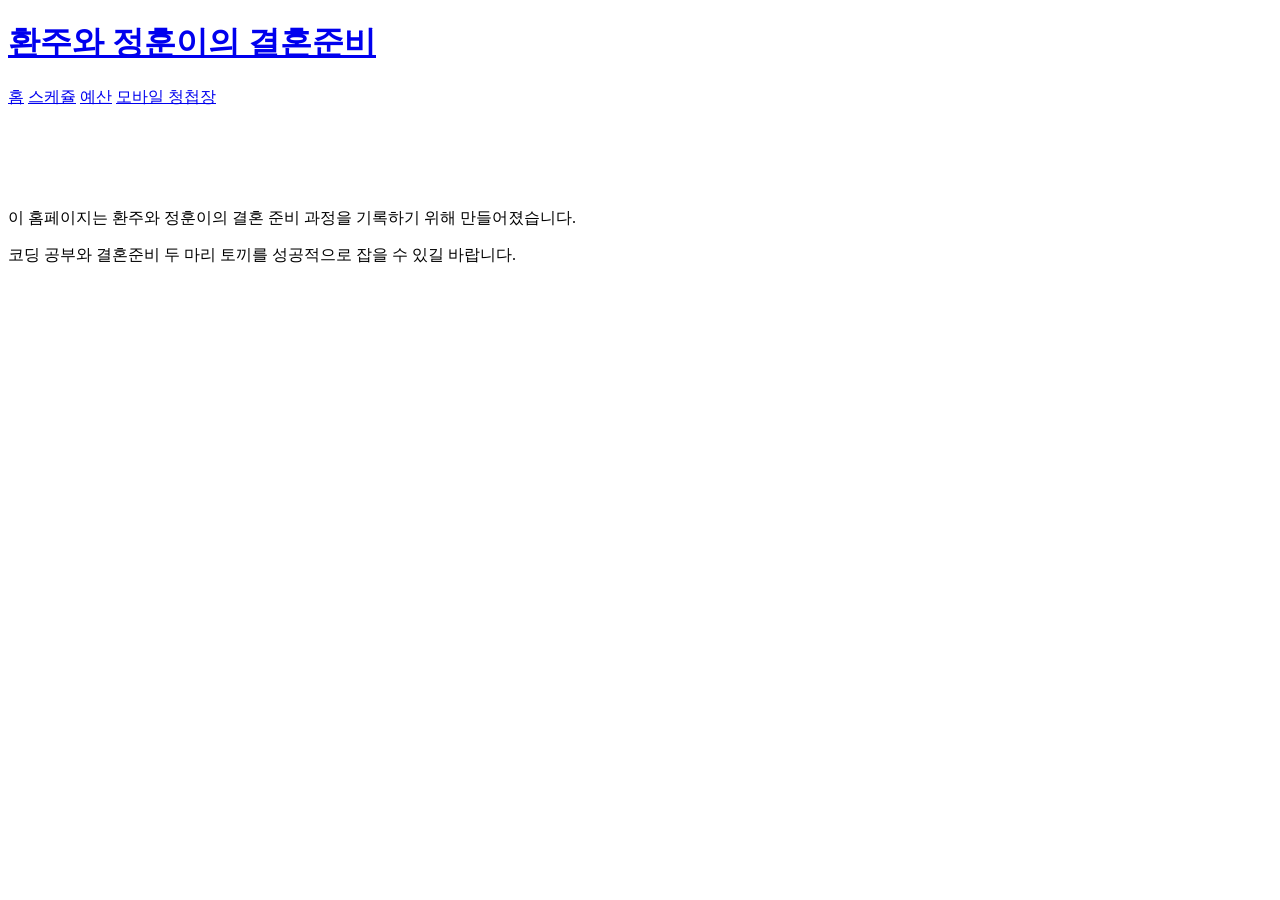
==== index.html @ d94c95d5 "Changed Home to index" ====
<!doctype html>
<html>
  <head>
    <meta charset="utf-8">
    <title>결혼준비 로드맵</title>
  </head>

  <body>
    <h1><a href="index.html">환주와 정훈이의 결혼준비</a>
    </h1>
      <p>
        <a href="index.html">홈</a>
        <a href="schedule.html">스케쥴</a>
        <a href="Budget.html">예산</a>
        <a href="Invitation.html">모바일 청첩장</a>
      </p>
    <p style="margin-top:100px;">이 홈페이지는 환주와 정훈이의 결혼 준비 과정을 기록하기 위해 만들어졌습니다.</p>
    <p>코딩 공부와 결혼준비 두 마리 토끼를 성공적으로 잡을 수 있길 바랍니다.</p>
  </body>
</html>
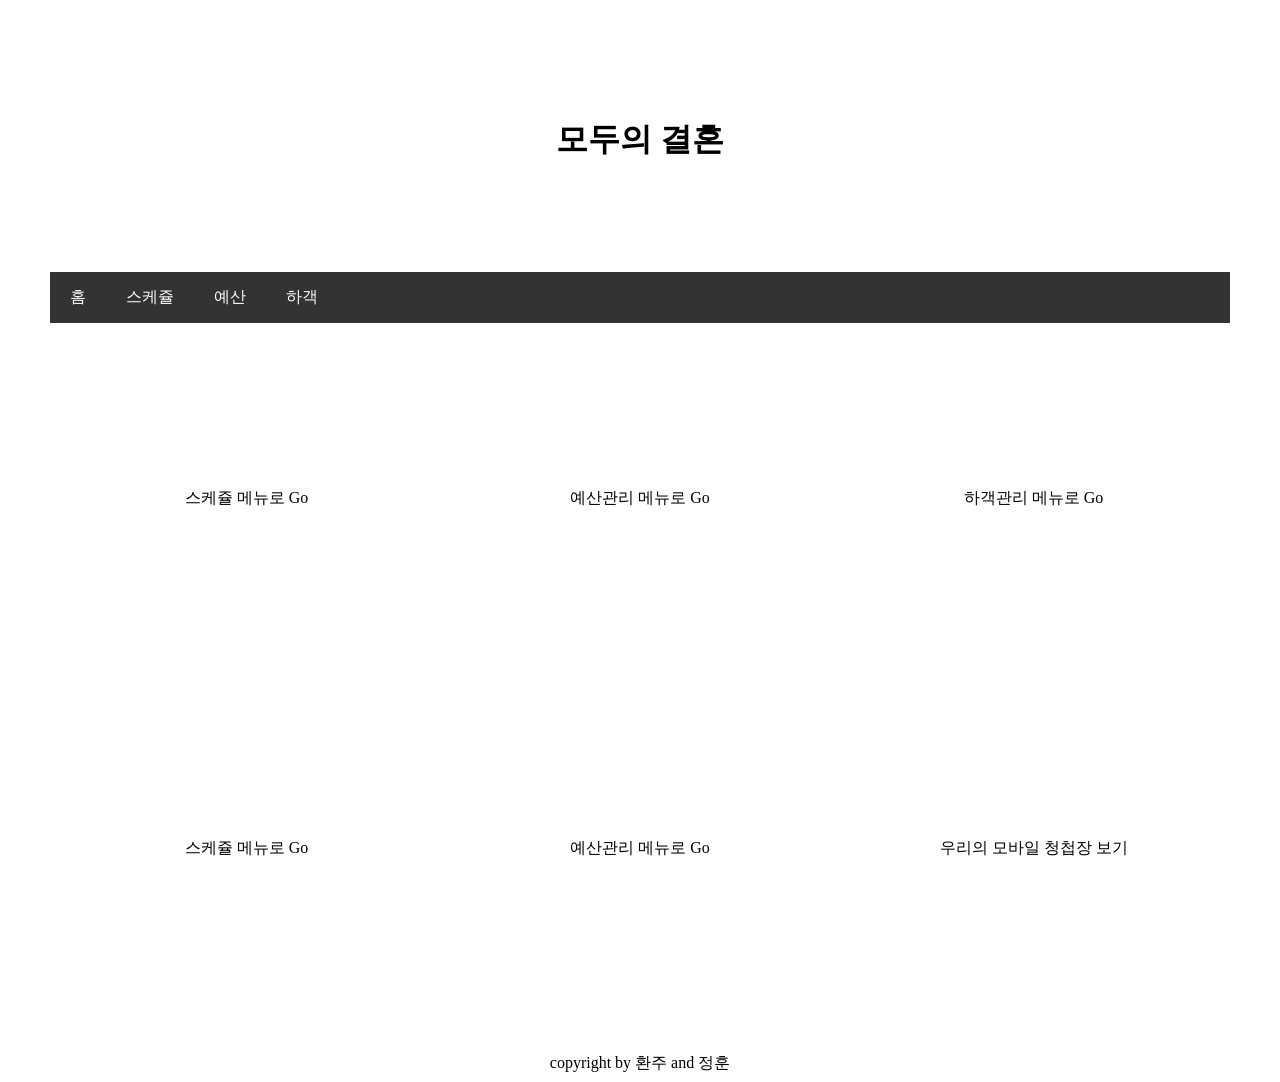
==== commit 8179d766: "Add files via upload" ====
--- a/index.html
+++ b/index.html
@@ -1,20 +1,150 @@
-<!doctype html>
+<!DOCTYPE html>
 <html>
-  <head>
-    <meta charset="utf-8">
-    <title>결혼준비 로드맵</title>
-  </head>
+<head>
+<meta charset=utf-8>
+<style>
 
-  <body>
-    <h1><a href="index.html">환주와 정훈이의 결혼준비</a>
-    </h1>
-      <p>
-        <a href="index.html">홈</a>
-        <a href="schedule.html">스케쥴</a>
-        <a href="Budget.html">예산</a>
-        <a href="Invitation.html">모바일 청첩장</a>
-      </p>
-    <p style="margin-top:100px;">이 홈페이지는 환주와 정훈이의 결혼 준비 과정을 기록하기 위해 만들어졌습니다.</p>
-    <p>코딩 공부와 결혼준비 두 마리 토끼를 성공적으로 잡을 수 있길 바랍니다.</p>
-  </body>
+body{
+  text-align: center;
+}
+
+h1{
+  margin : 100px;
+}
+
+h1 a{
+  display:block;
+  text-decoration: none;
+  color : black;
+  padding-top: 10px;
+  padding-bottom: 10px;
+}
+
+ul{
+  list-style-type: none;
+  margin : 0;
+  padding : 0;
+  overflow: hidden;
+  background-color: #333333;
+}
+
+li{
+  float : left;
+}
+
+li a{
+  display:block;
+  color : white;
+  padding-top : 15px;
+  padding-bottom : 15px;
+  padding-left: 20px;
+  padding-right: 20px;
+  text-decoration: none;
+}
+
+li a:hover{
+  background-color: #111111;
+}
+.active{
+  background-color: #4CAF50;
+}
+
+#outer-grid{
+  display: grid;
+  grid-template-columns: 1fr 1180px 1fr;
+}
+
+#main-grid{
+  display: grid;
+}
+
+#content-grid{
+  display:grid;
+  grid-template-columns: 393px 394px 393px;
+}
+
+#content-grid > div {
+  height:350px;
+}
+
+#content-grid > div > a {
+  display:block;
+  color : black;
+  text-decoration: none;
+  padding-top: 165px;
+  padding-bottom: 165px;
+}
+
+#content-grid > div :hover{
+  background-color: #f4f5f6;
+}
+
+#footer{
+  padding-top: 30px;
+}
+
+</style>
+
+</head>
+
+<body>
+
+  <!--outer-grid 시작-->
+  <div id="outer-grid">
+
+<!--좌측 여백 시작-->
+    <div>
+    </div>
+<!--좌측 여백 종료-->
+
+<!--main-grid 시작-->
+    <div id="main-grid">
+
+      <!--헤더 시작-->
+        <div>
+          <h1><a href="index.html">모두의 결혼</a></h1>
+        </div>
+      <!--헤더 종료-->
+
+      <!--메뉴 시작-->
+        <div>
+          <ul>
+            <li><a href="index.html">홈</a></li>
+            <li><a href="schedule.html">스케쥴</a></li>
+            <li><a href="budget.html">예산</a></li>
+            <li><a href="people.html">하객</a></li>
+        </div>
+      <!--메뉴 종료-->
+
+      <!--content-grid 시작-->
+        <div id="content-grid">
+          <div><a href="schedule.html">스케쥴 메뉴로 Go</a></div>
+          <div><a href="budget.html">예산관리 메뉴로 Go</a></div>
+          <div><a href="people.html">하객관리 메뉴로 Go</a></div>
+          <div><a href="schedule.html">스케쥴 메뉴로 Go</a></div>
+          <div><a href="budget.html">예산관리 메뉴로 Go</a></div>
+          <div><a href="people.html">우리의 모바일 청첩장 보기</a></div>
+        </div>
+      <!--content-grid 종료-->
+
+      <!--푸터 시작-->
+        <div id="footer">
+        <a>copyright by 환주 and 정훈
+        </div>
+      <!--푸터 종료-->
+
+    </div>
+  <!--main-grid 종료-->
+
+<!--우측 여백 시작-->
+    <div>
+    </div>
+<!--<우측 여백 종료-->
+
+</div>
+<!--outer-grid 종료-->
+
+
+
+</body>
 </html>
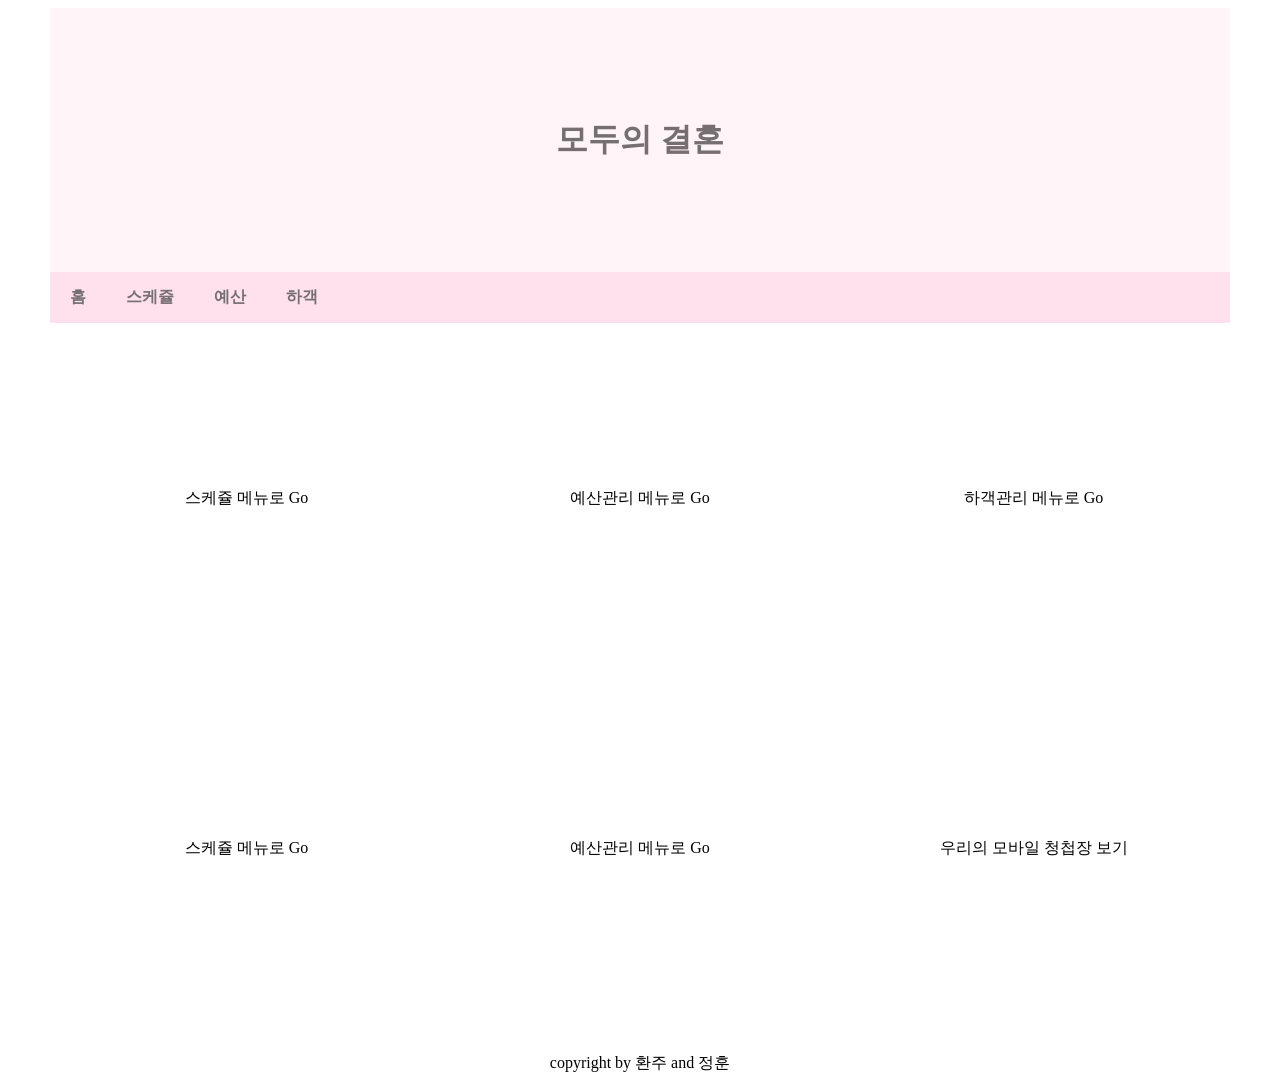
==== commit 4bca939c: "Add files via upload" ====
--- a/index.html
+++ b/index.html
@@ -1,87 +1,12 @@
 <!DOCTYPE html>
 <html>
 <head>
-<meta charset=utf-8>
+  <title>모두의 결혼 준비</title>
+  <meta charset="utf-8">
+  <link rel="stylesheet" href="style.css">
+  <link rel="stylesheet" href="indexframestyle.css">
+
 <style>
-
-body{
-  text-align: center;
-}
-
-h1{
-  margin : 100px;
-}
-
-h1 a{
-  display:block;
-  text-decoration: none;
-  color : black;
-  padding-top: 10px;
-  padding-bottom: 10px;
-}
-
-ul{
-  list-style-type: none;
-  margin : 0;
-  padding : 0;
-  overflow: hidden;
-  background-color: #333333;
-}
-
-li{
-  float : left;
-}
-
-li a{
-  display:block;
-  color : white;
-  padding-top : 15px;
-  padding-bottom : 15px;
-  padding-left: 20px;
-  padding-right: 20px;
-  text-decoration: none;
-}
-
-li a:hover{
-  background-color: #111111;
-}
-.active{
-  background-color: #4CAF50;
-}
-
-#outer-grid{
-  display: grid;
-  grid-template-columns: 1fr 1180px 1fr;
-}
-
-#main-grid{
-  display: grid;
-}
-
-#content-grid{
-  display:grid;
-  grid-template-columns: 393px 394px 393px;
-}
-
-#content-grid > div {
-  height:350px;
-}
-
-#content-grid > div > a {
-  display:block;
-  color : black;
-  text-decoration: none;
-  padding-top: 165px;
-  padding-bottom: 165px;
-}
-
-#content-grid > div :hover{
-  background-color: #f4f5f6;
-}
-
-#footer{
-  padding-top: 30px;
-}
 
 </style>
 
@@ -101,7 +26,7 @@
     <div id="main-grid">
 
       <!--헤더 시작-->
-        <div>
+        <div id="header">
           <h1><a href="index.html">모두의 결혼</a></h1>
         </div>
       <!--헤더 종료-->
--- a/style.css
+++ b/style.css
@@ -0,0 +1,63 @@
+#outer-grid{
+  display: grid;
+  grid-template-columns: 1fr 1180px 1fr;
+}
+
+#main-grid{
+  display: grid;
+}
+
+body{
+  text-align: center;
+}
+
+h1{
+  margin : 100px;
+}
+
+#header{
+  background-color: #fff5f9;
+}
+
+h1 a{
+  display:block;
+  text-decoration: none;
+  color : #766f72;
+  padding-top: 10px;
+  padding-bottom: 10px;
+}
+
+ul{
+  list-style-type: none;
+  margin : 0;
+  padding : 0;
+  overflow: hidden;
+  background-color: #ffe0ed;
+}
+
+li{
+  float : left;
+}
+
+li a{
+  display:block;
+  color : #766f72;
+  padding-top : 15px;
+  padding-bottom : 15px;
+  padding-left: 20px;
+  padding-right: 20px;
+  text-decoration: none;
+  font-weight: bolder;
+}
+
+li a:hover{
+  background-color: #ffc2da;
+}
+
+.active{
+  background-color: #4CAF50;
+}
+
+#footer{
+  padding-top: 30px;
+}
--- a/indexframestyle.css
+++ b/indexframestyle.css
@@ -0,0 +1,20 @@
+#content-grid{
+  display:grid;
+  grid-template-columns: 393px 394px 393px;
+}
+
+#content-grid > div {
+  height:350px;
+}
+
+#content-grid > div > a {
+  display:block;
+  color : black;
+  text-decoration: none;
+  padding-top: 165px;
+  padding-bottom: 165px;
+}
+
+#content-grid > div :hover{
+  background-color: #f4f5f6;
+}
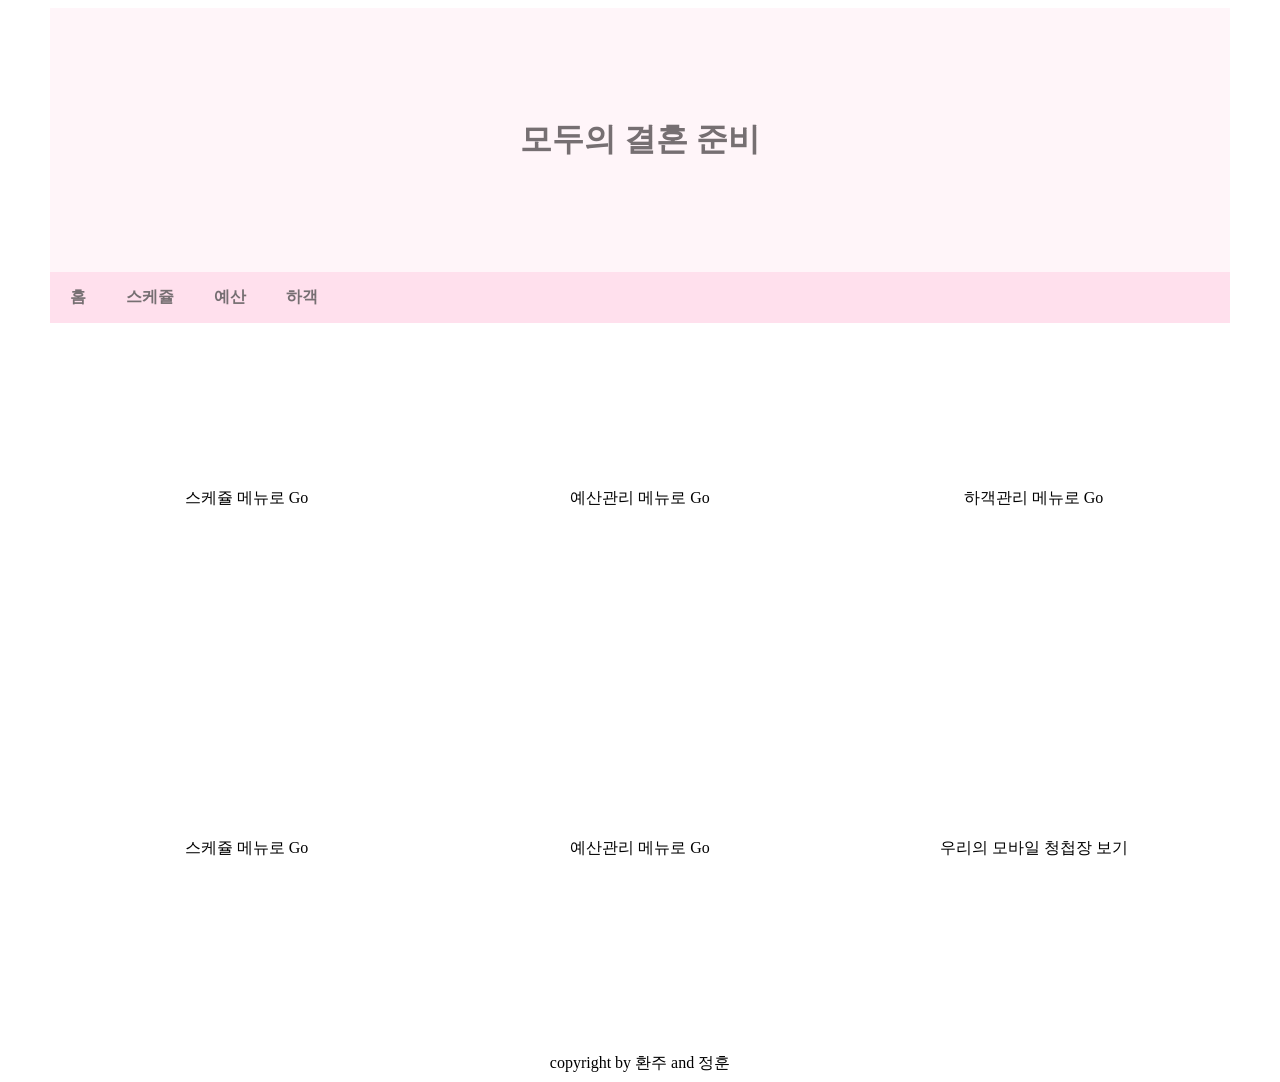
==== commit 647a0eca: "Add files via upload" ====
--- a/index.html
+++ b/index.html
@@ -27,7 +27,7 @@
 
       <!--헤더 시작-->
         <div id="header">
-          <h1><a href="index.html">모두의 결혼</a></h1>
+          <h1><a href="index.html">모두의 결혼 준비</a></h1>
         </div>
       <!--헤더 종료-->
 
